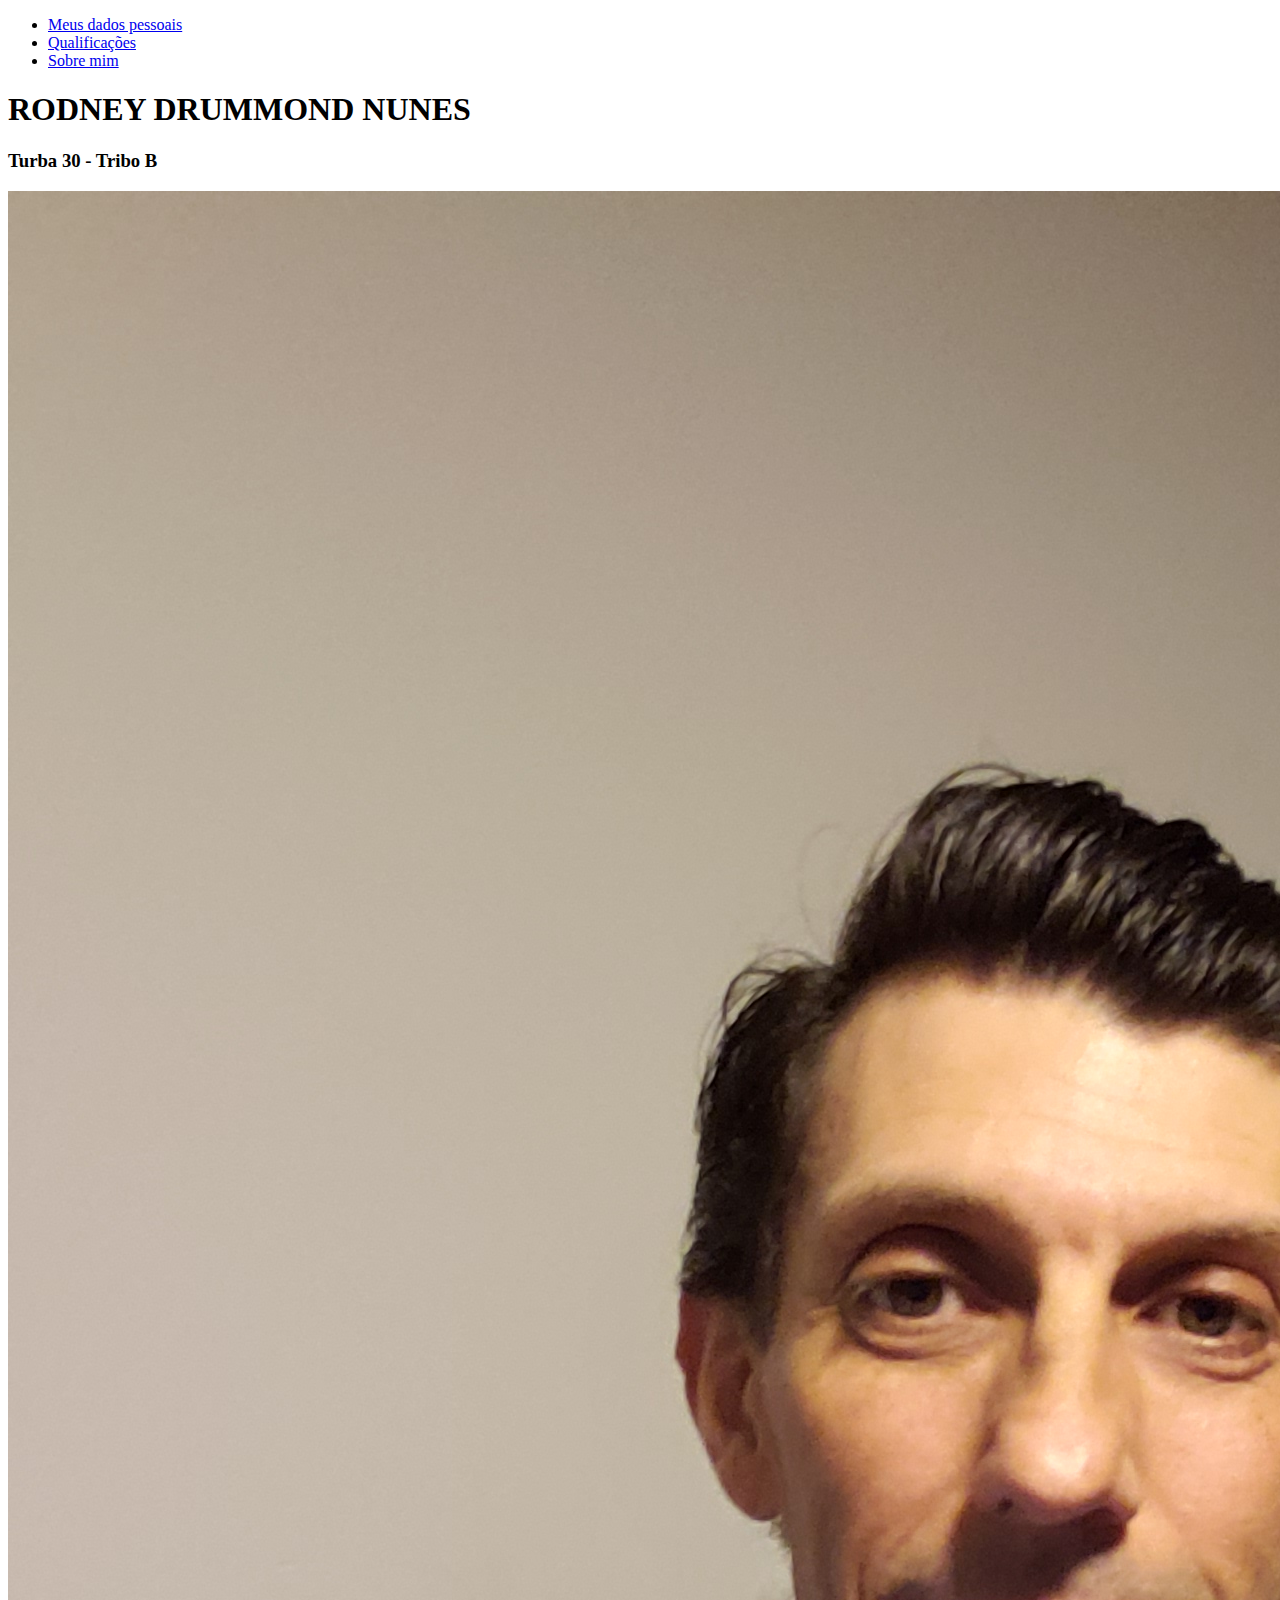
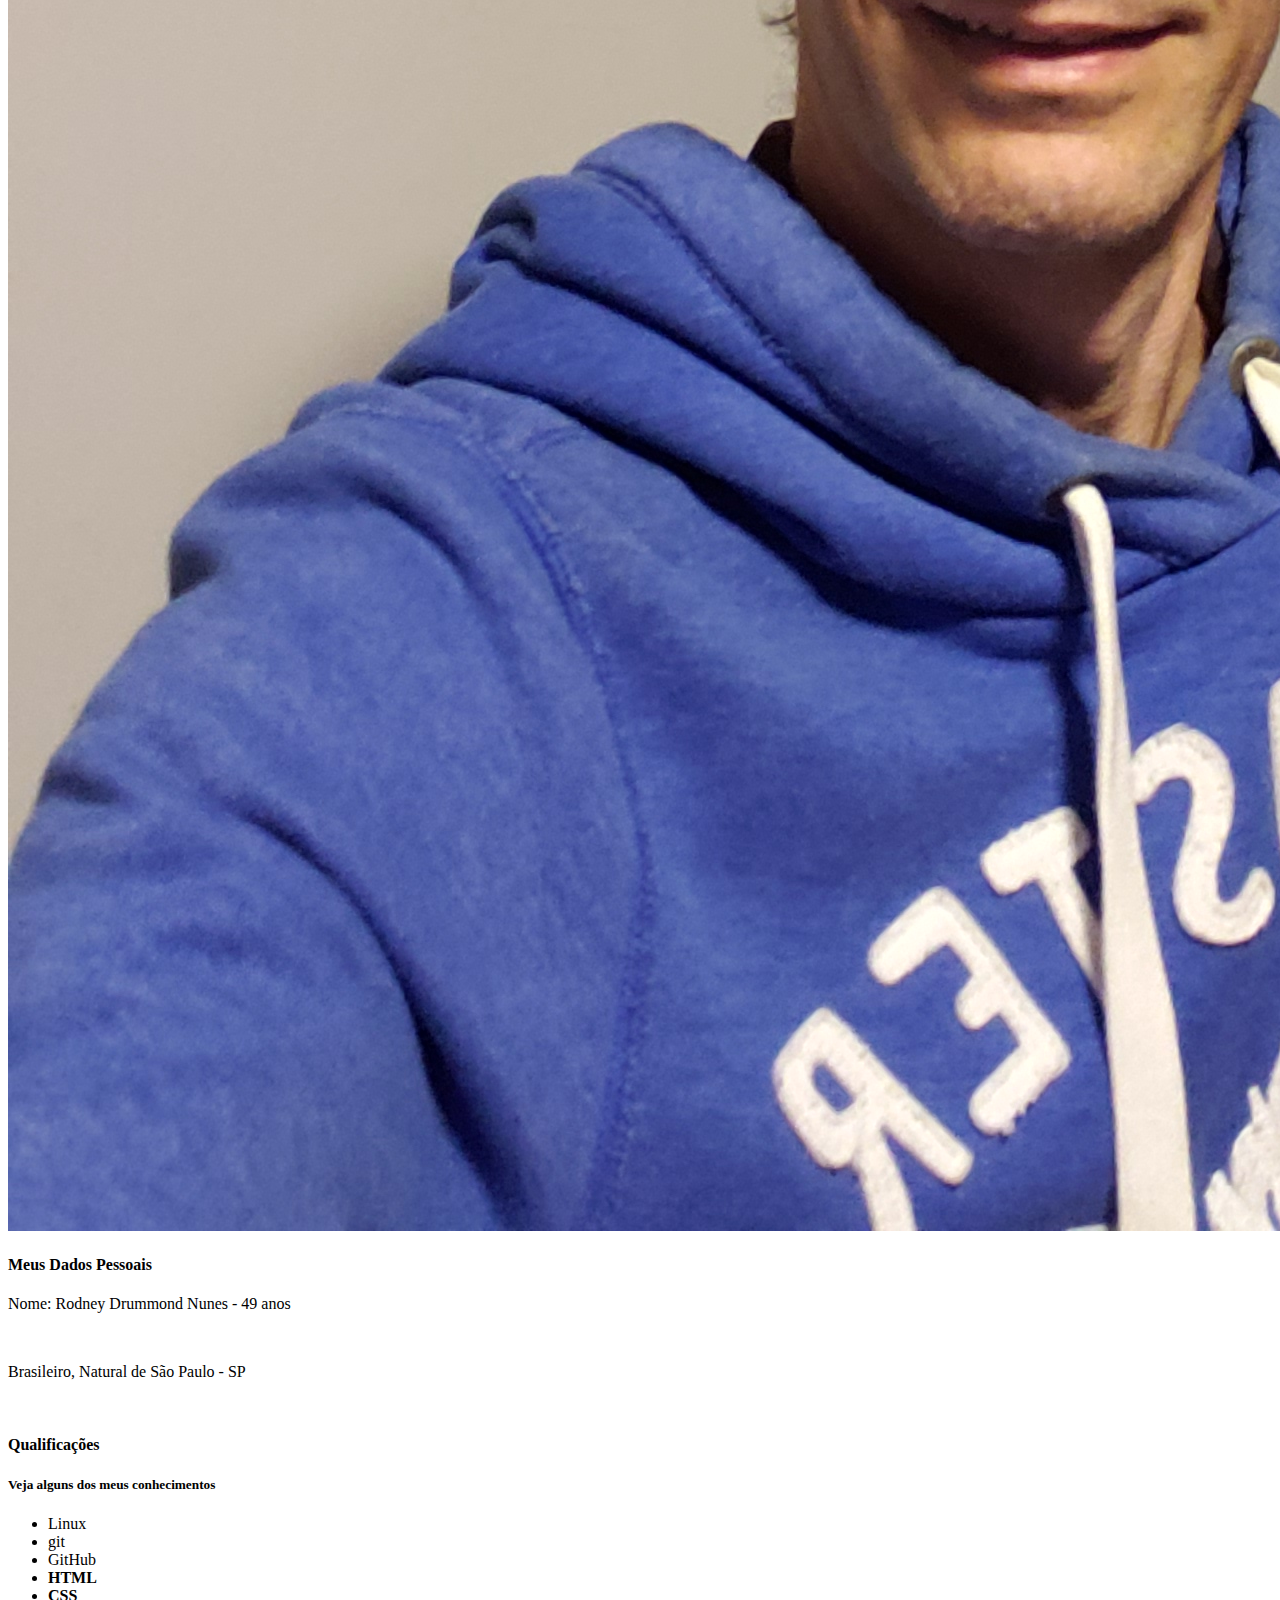
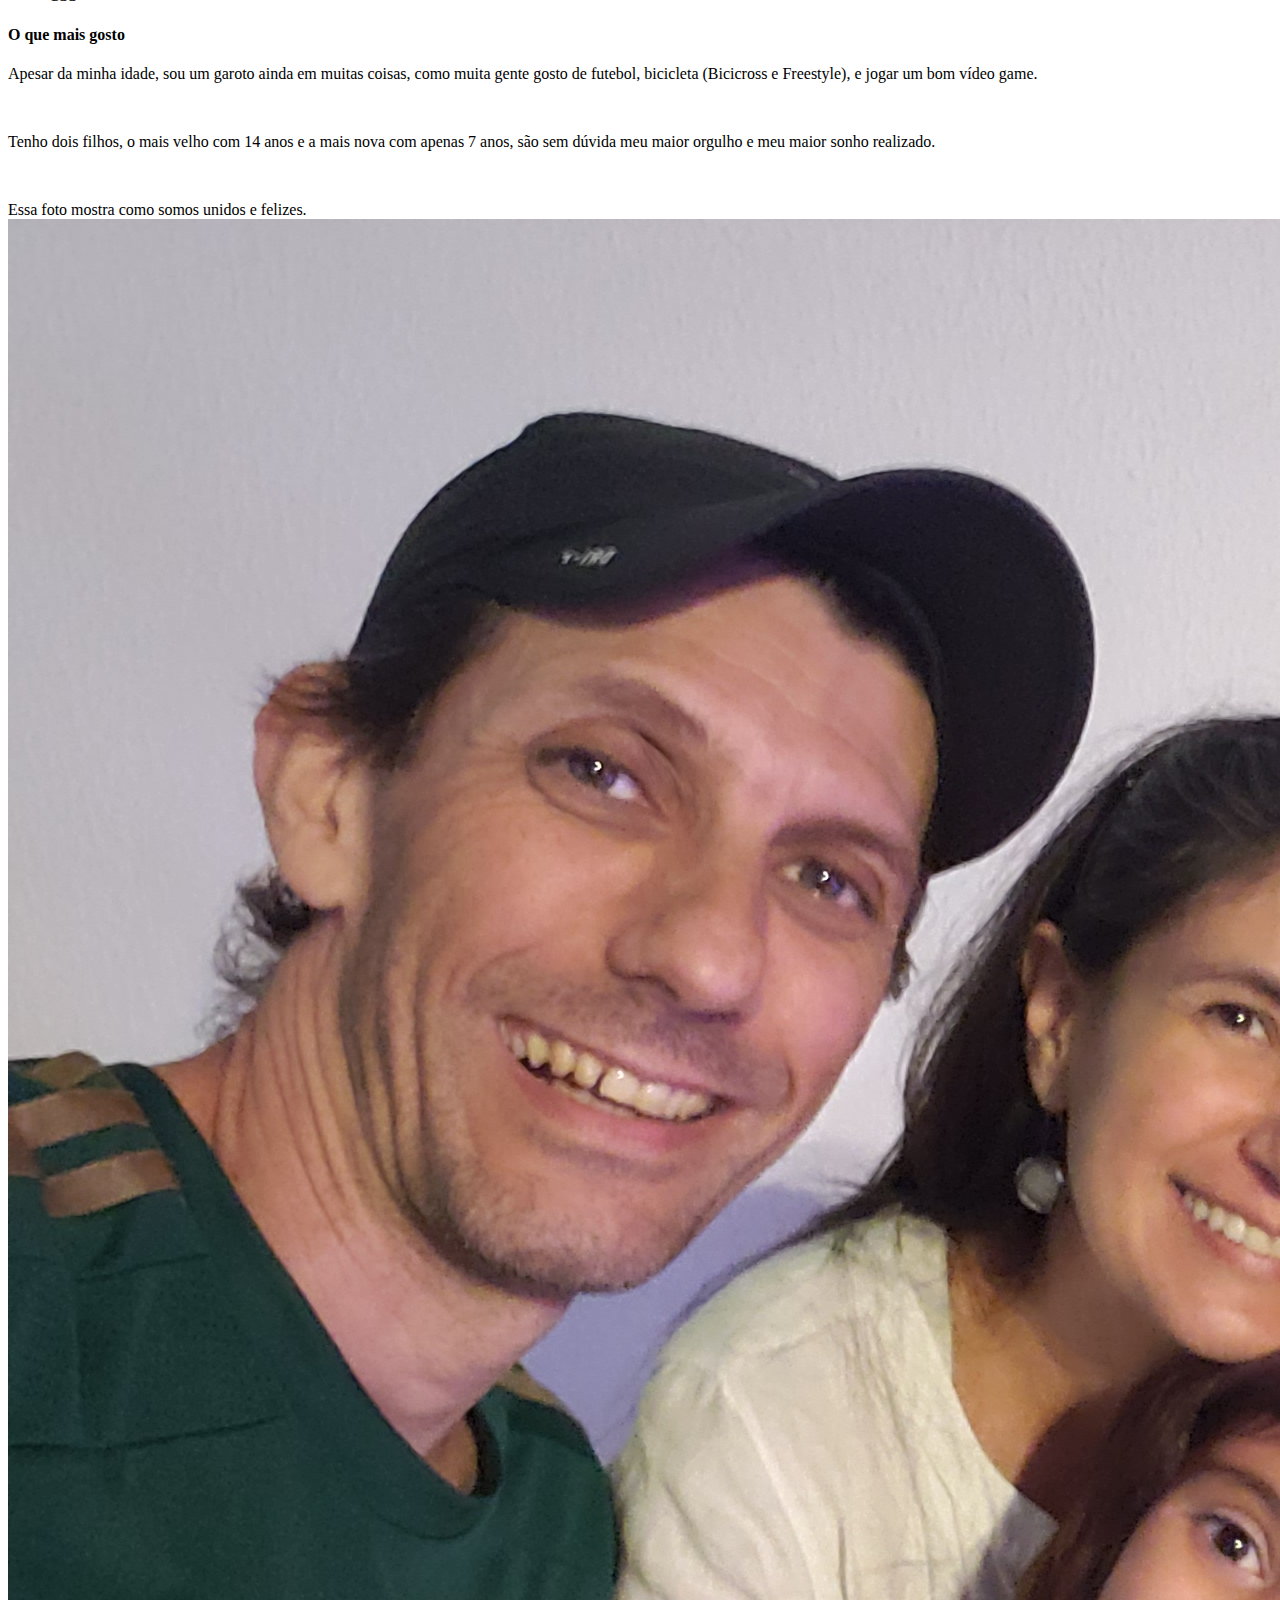
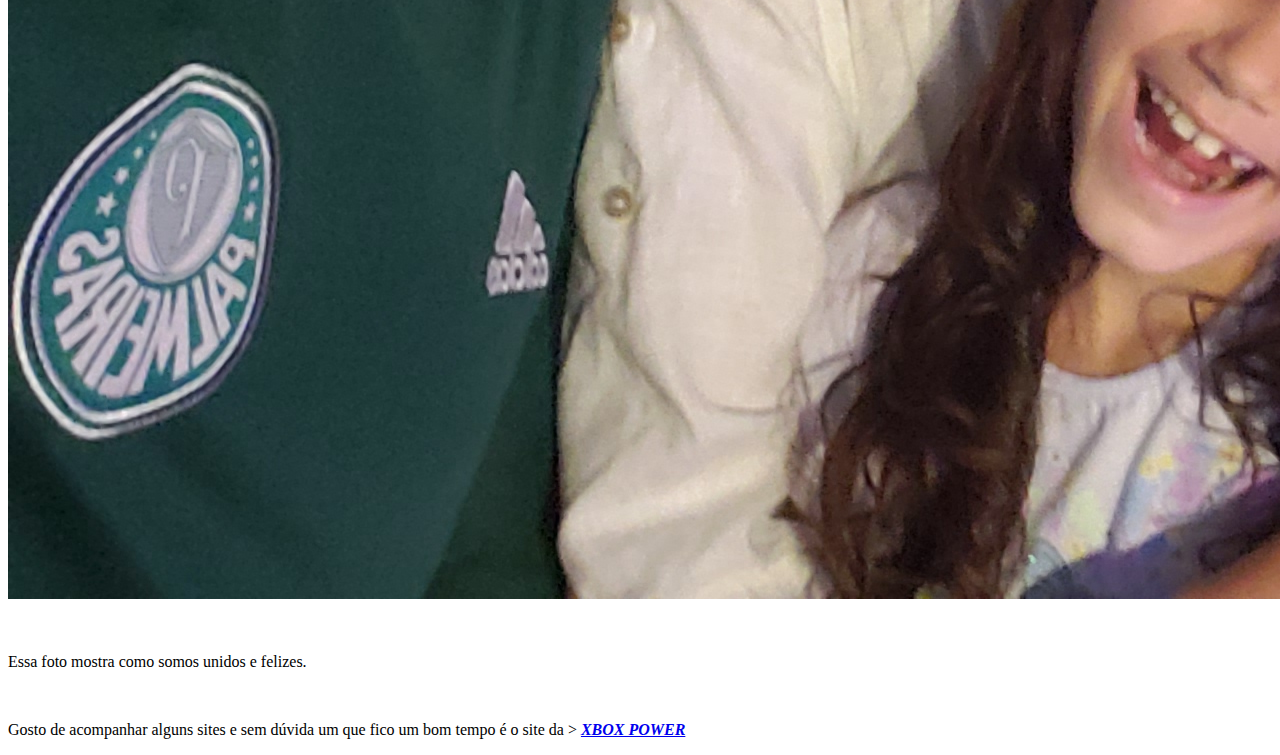
==== fundamentos/secao-02-introducao-a-html-e-css/rodynunes.github.io/index.html @ f16515a3 "portifolio online" ====
<!DOCTYPE html>
<html lang="pt-br">
<head>
    
    <title>Portifólio Rodney Nunes</title>
</head>
<body>
    <ul>
        <li>
            <a href="#meus_dados"> Meus dados pessoais </a>
        </li>
        <li>
            <a href="#Quali"> Qualificações </a>
        </li>
        <li>
            <a href="#sobre"> Sobre mim </a>
        </li>
    </ul>

    <H1>RODNEY DRUMMOND NUNES</H1>
    <H3>Turba 30 - Tribo B</H3>

    <img src="img/rodney.jpg" alt="foto rodney nunes">

    <H4 id="meus_dados">Meus Dados Pessoais</H4>
    <p>Nome: Rodney Drummond Nunes - 49 anos</p>
    <br>
    <p>Brasileiro, Natural de São Paulo - SP</p>
    <br>

    <H4 id="quali">Qualificações</H4>
    <h5>Veja alguns dos meus conhecimentos</h5>
        <ul>
            <li>
                Linux
            </li>
            <li>
                git
            </li>
            <li>
                GitHub
            </li>
            <li>
                <strong> HTML </strong>
            </li>
            <li>
                <strong> CSS </strong>
            </li>
        </ul>
    
    <H4 id="sobre">O que mais gosto</H4>
    <p>Apesar da minha idade, sou um garoto ainda em muitas coisas, como muita gente gosto de futebol, bicicleta (Bicicross e Freestyle), e jogar um bom vídeo game.</p>
    <br>
    <p>Tenho dois filhos, o mais velho com 14 anos e a mais nova com apenas 7 anos, são sem dúvida meu maior orgulho e meu maior sonho realizado.</p>
    <br>
    <p>Essa foto mostra como somos unidos e felizes. <img src="img/familia.jpg" alt="minha familia"></p>
    <br>
    <p>Essa foto mostra como somos unidos e felizes.</p>

    <br>
    <p>Gosto de acompanhar alguns sites e sem dúvida um que fico um bom tempo é o site da   > <a href="http://www.xboxpower.com.br" target="_blank"><strong><i> XBOX POWER</i></strong></a></p>


    
</body>
</html>
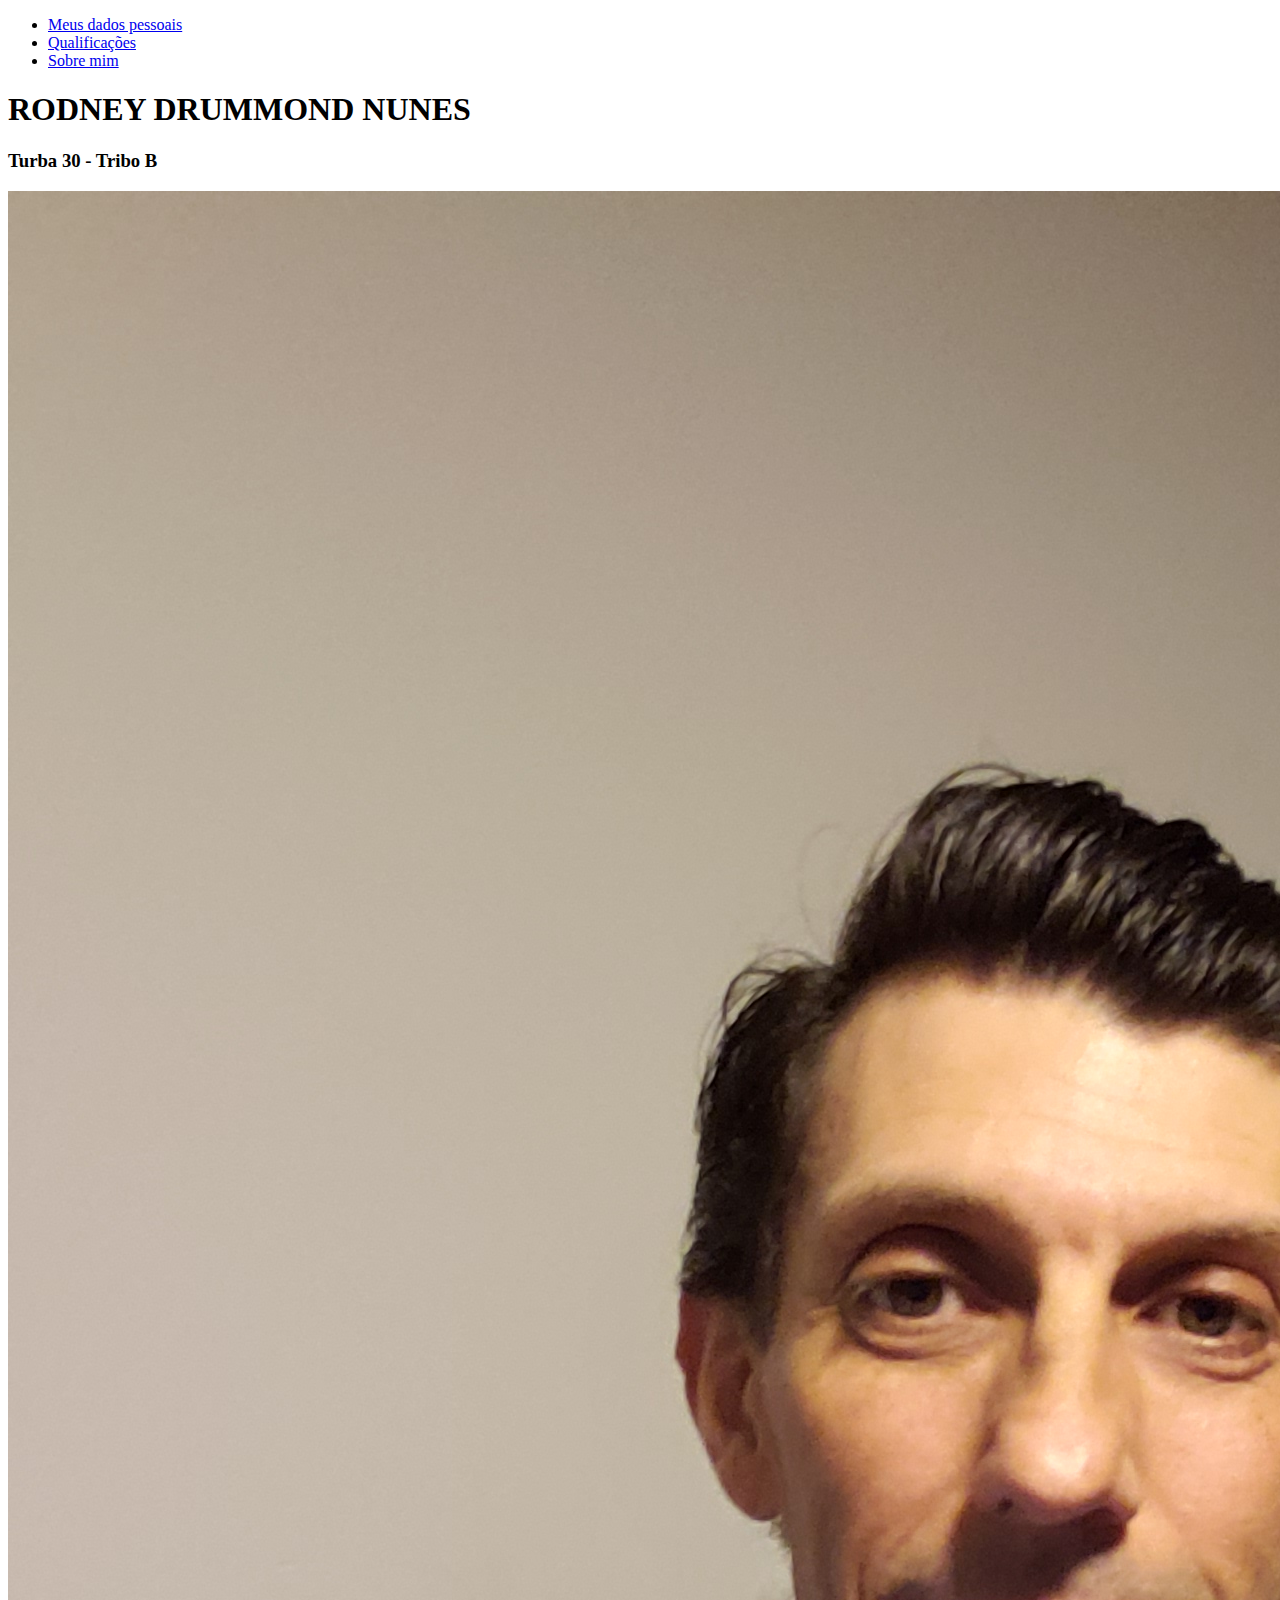
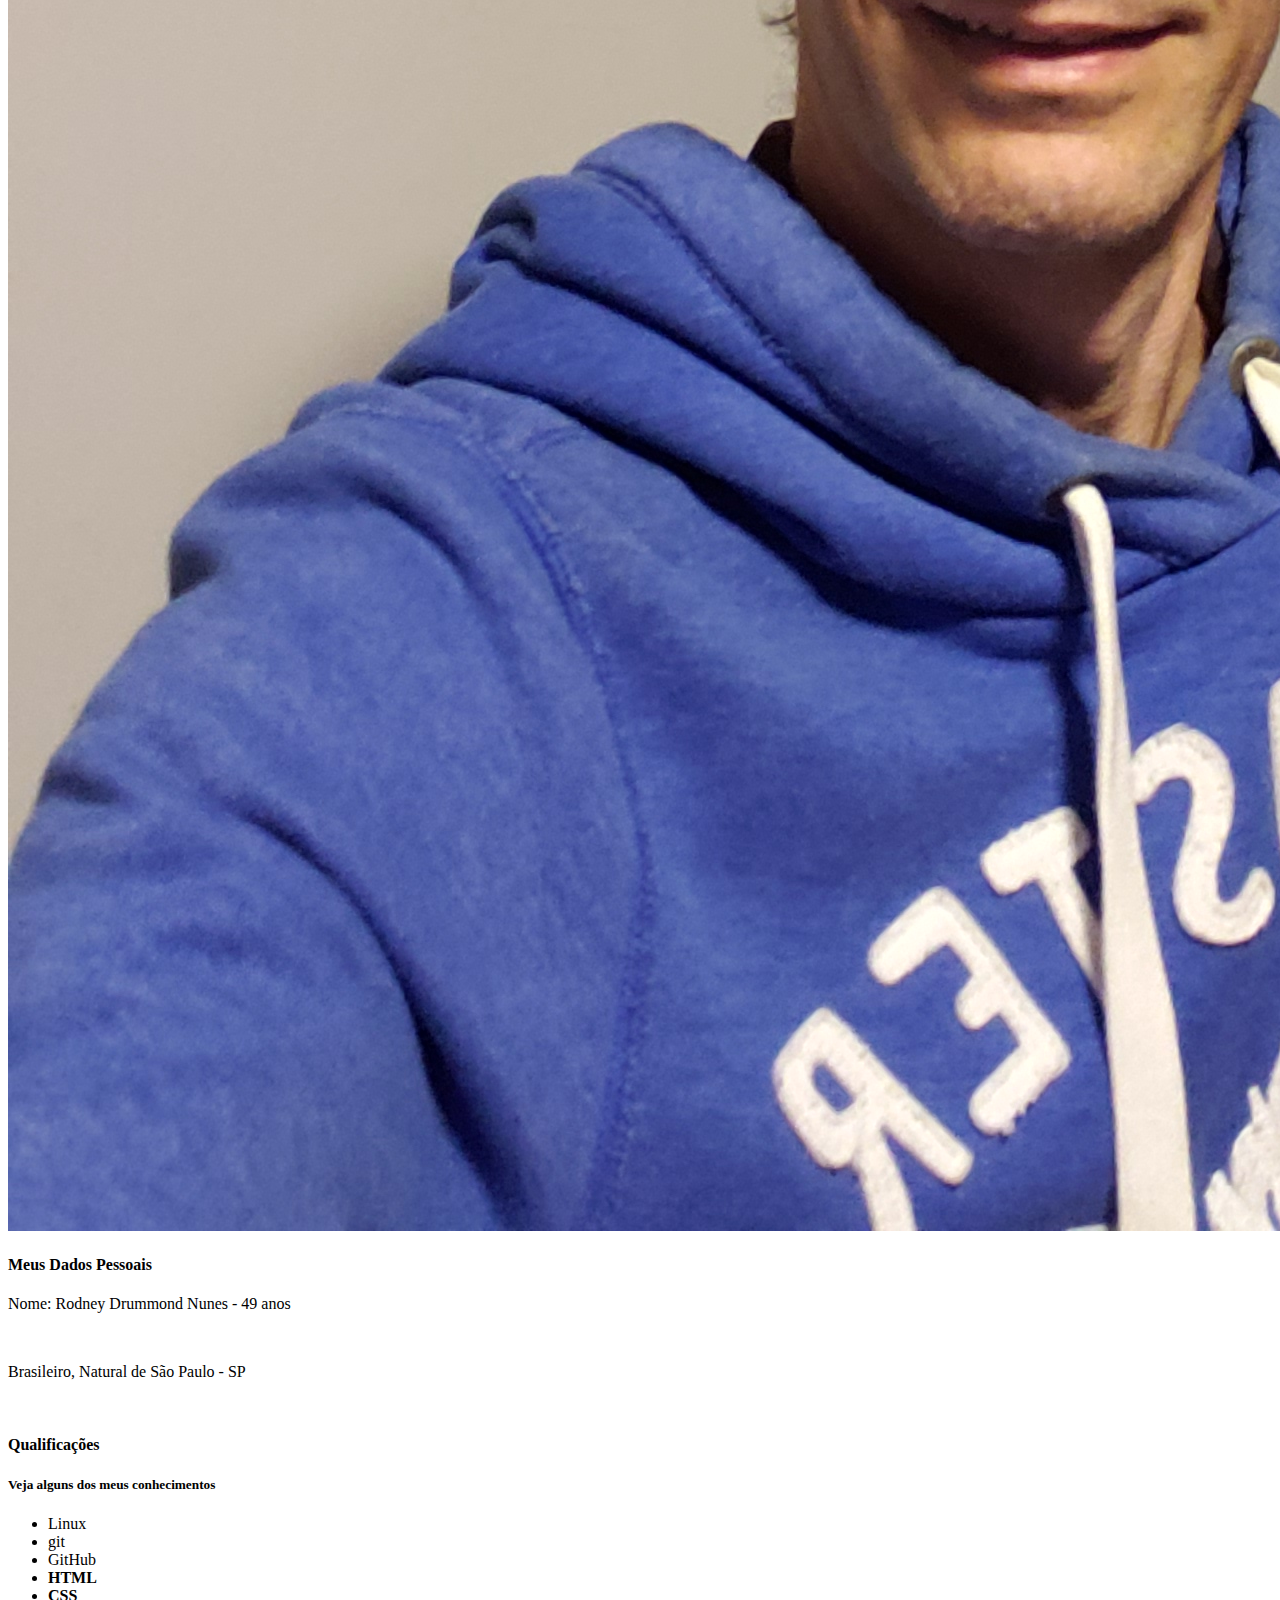
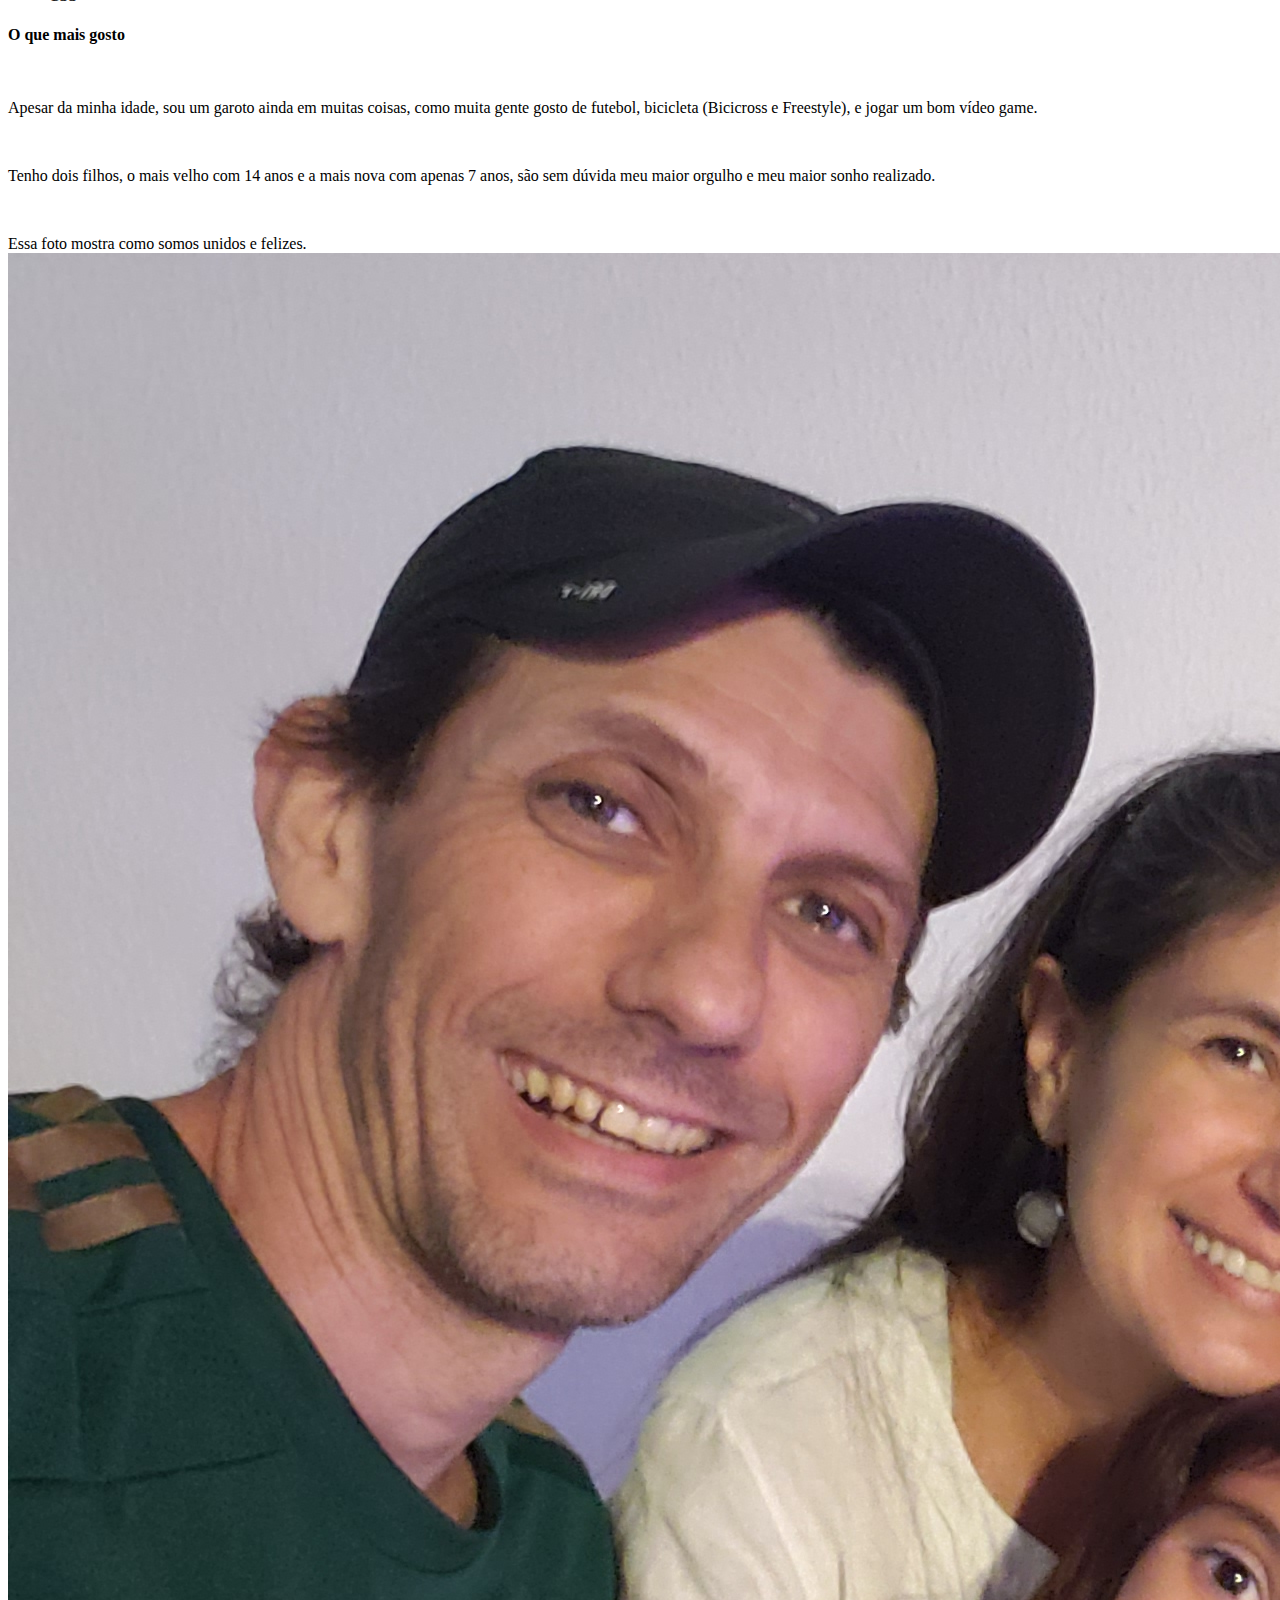
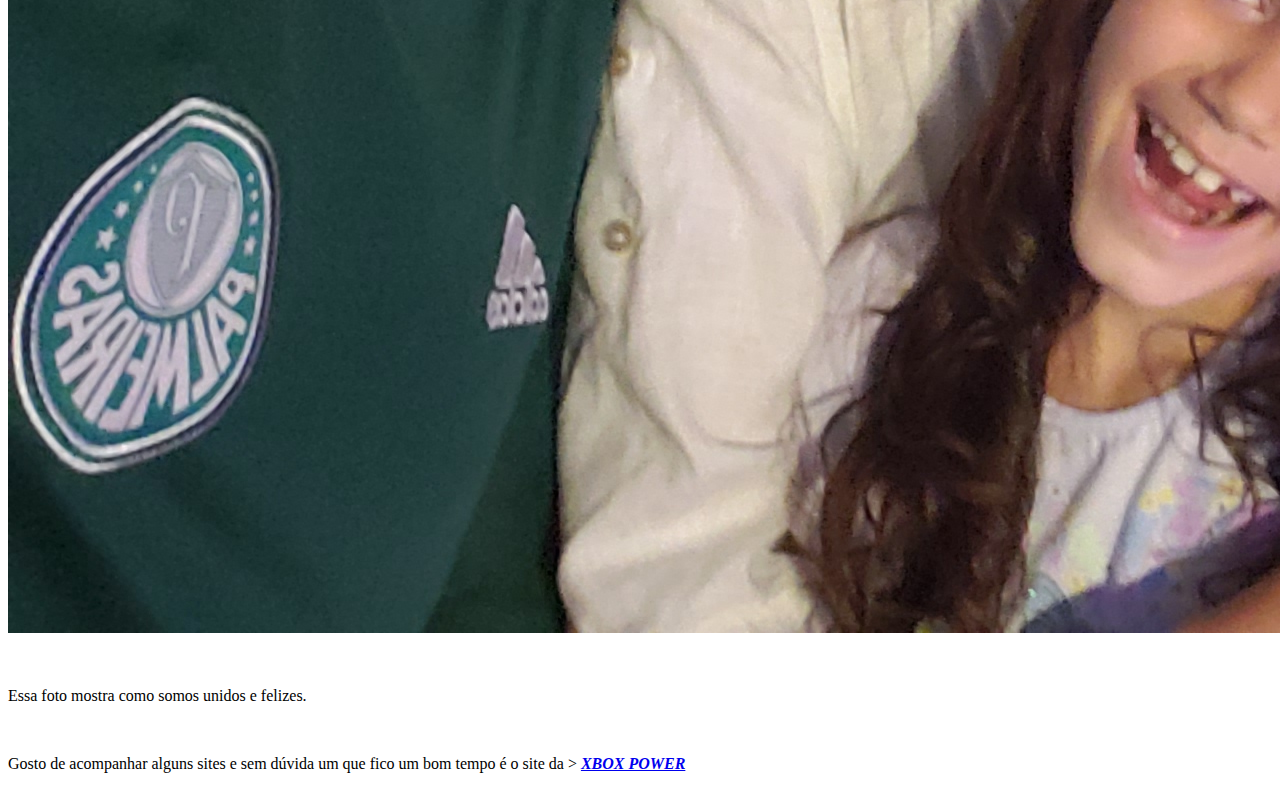
==== commit f396dbdb: "publica site" ====
--- a/fundamentos/secao-02-introducao-a-html-e-css/rodynunes.github.io/index.html
+++ b/fundamentos/secao-02-introducao-a-html-e-css/rodynunes.github.io/index.html
@@ -49,6 +49,7 @@
         </ul>
     
     <H4 id="sobre">O que mais gosto</H4>
+    <br>
     <p>Apesar da minha idade, sou um garoto ainda em muitas coisas, como muita gente gosto de futebol, bicicleta (Bicicross e Freestyle), e jogar um bom vídeo game.</p>
     <br>
     <p>Tenho dois filhos, o mais velho com 14 anos e a mais nova com apenas 7 anos, são sem dúvida meu maior orgulho e meu maior sonho realizado.</p>
